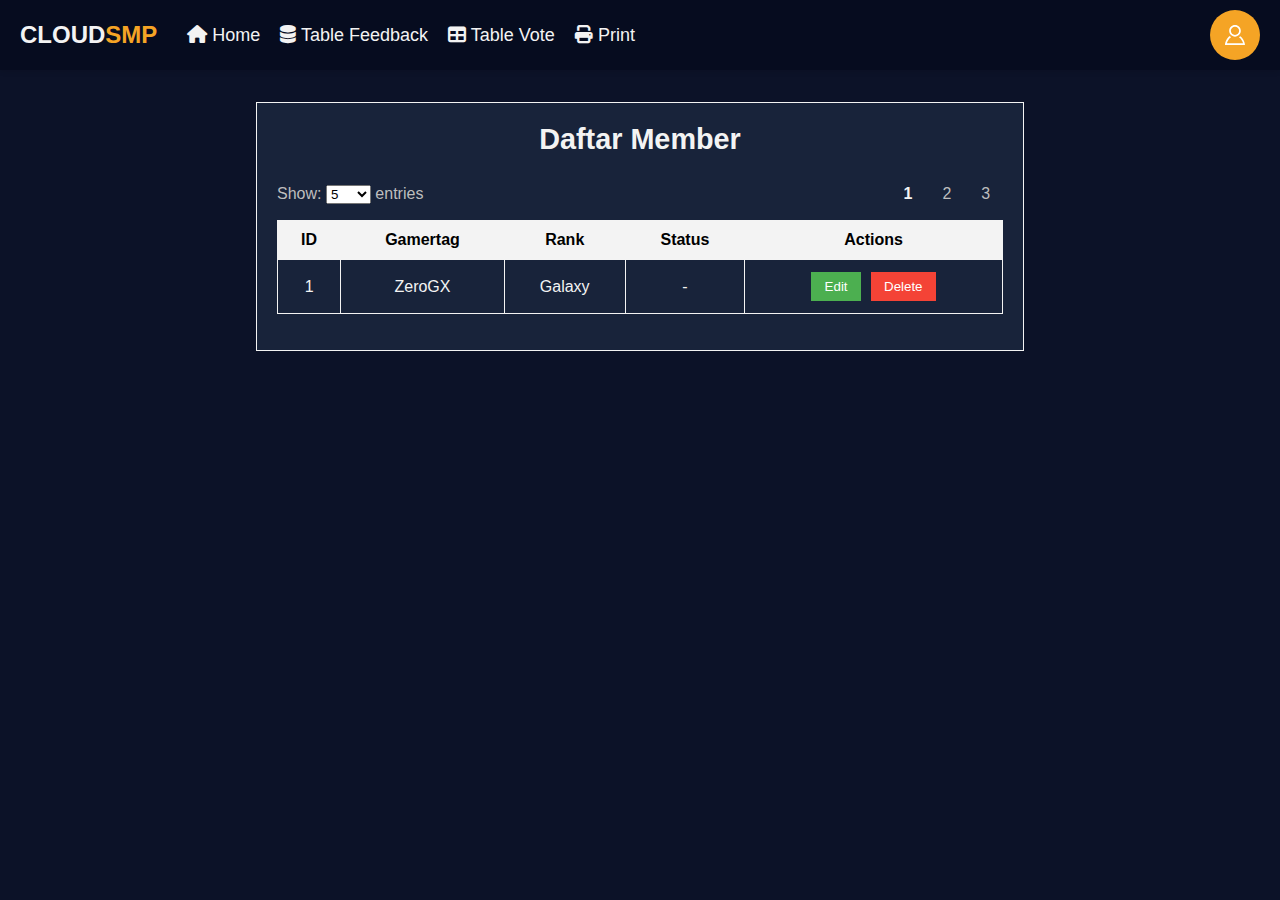
==== admin/index.html @ 1ab06bcb ""Added admin session CSS styles for index CRUD admin, including table, button, form, and pagination " ====
<!DOCTYPE html>
<html lang="en">
  <head>
    <meta charset="UTF-8" />
    <meta name="viewport" content="width=device-width, initial-scale=1.0" />
    <title>Admin CRUD Dashboard</title>
    <!-- CSS Stylesheet -->
    <link rel="stylesheet" href="../assets/css/style.css" />

    <!-- Google Fonts -->
    <link
      href="https://fonts.cdnfonts.com/css/sf-pro-display"
      rel="stylesheet"
    />
    <!-- Font Awesome -->
    <link
      rel="stylesheet"
      href="https://cdnjs.cloudflare.com/ajax/libs/font-awesome/6.6.0/css/all.min.css"
    />
  </head>
  <body>
    <!-- Navbar Start -->
    <nav class="navbar">
      <div class="logo">CLOUD<span>SMP</span></div>
      <!-- Navigation Links -->
      <div class="nav-links">
        <a href="index.html" class="nav-link"
          ><i class="fa fa-home" aria-hidden="true"></i> Home</a
        >
        <a href="table-feedback.html" class="nav-link"
          ><i class="fa-solid fa-database"></i> Table Feedback</a
        >
        <a href="table-vote.html" class="nav-link"
          ><i class="fa-solid fa-table"></i> Table Vote</a
        >
        <a href="print.html" class="nav-link"
          ><i class="fa-solid fa-print"></i> Print</a
        >
      </div>
      <!-- Profile Menu and Burger Icon -->
      <div class="navbar-right">
        <label class="popup">
          <input type="checkbox" />
          <div tabindex="0" class="burger">
            <svg
              viewBox="0 0 24 24"
              fill="white"
              height="20"
              width="20"
              xmlns="http://www.w3.org/2000/svg"
            >
              <path
                d="M12 2c2.757 0 5 2.243 5 5.001 0 2.756-2.243 5-5 5s-5-2.244-5-5c0-2.758 2.243-5.001 5-5.001zm0-2c-3.866 0-7 3.134-7 7.001 0 3.865 3.134 7 7 7s7-3.135 7-7c0-3.867-3.134-7.001-7-7.001zm6.369 13.353c-.497.498-1.057.931-1.658 1.302 2.872 1.874 4.378 5.083 4.972 7.346h-19.387c.572-2.29 2.058-5.503 4.973-7.358-.603-.374-1.162-.811-1.658-1.312-4.258 3.072-5.611 8.506-5.611 10.669h24c0-2.142-1.44-7.557-5.631-10.647z"
              ></path>
            </svg>
          </div>
          <nav class="popup-window">
            <legend>Quick Start</legend>
            <ul>
              <li>
                <button>
                  <svg
                    width="14"
                    height="14"
                    viewBox="0 0 24 24"
                    fill="none"
                    stroke="currentColor"
                    stroke-width="1.2"
                    stroke-linecap="round"
                    xmlns="http://www.w3.org/2000/svg"
                  >
                    <path
                      d="M19 4v6.406l-3.753 3.741-6.463-6.462 3.7-3.685h6.516zm2-2h-12.388l1.497 1.5-4.171 4.167 9.291 9.291 4.161-4.193 1.61 1.623v-12.388zm-5 4c.552 0 1 .449 1 1s-.448 1-1 1-1-.449-1-1 .448-1 1-1zm0-1c-1.104 0-2 .896-2 2s.896 2 2 2 2-.896 2-2-.896-2-2-2zm6.708.292l-.708.708v3.097l2-2.065-1.292-1.74zm-12.675 9.294l-1.414 1.414h-2.619v2h-2v2h-2v-2.17l5.636-5.626-1.417-1.407-6.219 6.203v5h6v-2h2v-2h2l1.729-1.729-1.696-1.685z"
                    ></path>
                  </svg>
                  <a
                    href="login.html"
                    style="
                      text-decoration: none;
                      color: black;
                      text-transform: uppercase;
                    "
                    >LOGIN</a
                  >
                </button>
              </li>
            </ul>
          </nav>
        </label>
      </div>
    </nav>
    <!-- Navbar End -->

    <!-- Dashboard Section -->
    <section id="dashboard" class="table-container">
      <h1>Daftar Member</h1>
      <!-- Options for items per page and pagination -->
      <div class="table-options">
        <div class="item-limit">
          <label for="itemsPerPage">Show: </label>
          <select id="itemsPerPage">
            <option value="5">5</option>
            <option value="20">20</option>
            <option value="50">50</option>
            <option value="100">100</option>
          </select>
          entries
        </div>
        <div class="pagination">
          <span class="page-num active-page">1</span>
          <span class="page-num">2</span>
          <span class="page-num">3</span>
          <!-- Add additional page numbers as needed -->
        </div>
      </div>
      <table class="crud-table">
        <thead>
          <tr>
            <th>ID</th>
            <th>Gamertag</th>
            <th>Rank</th>
            <th>Status</th>
            <th>Actions</th>
          </tr>
        </thead>
        <tbody>
          <!-- Data Rows (Example Row) -->
          <tr>
            <td>1</td>
            <td>ZeroGX</td>
            <td>Galaxy</td>
            <td>-</td>
            <td>
              <button class="edit-btn">Edit</button>
              <button class="delete-btn">Delete</button>
            </td>
          </tr>
        </tbody>
      </table>
    </section>

    <script src="script.js"></script>
  </body>
</html>
---- assets/css/style.css ----
@import url("https://fonts.cdnfonts.com/css/sf-pro-display");

* {
  margin: 0;
  padding: 0;
  scroll-behavior: smooth;
  box-sizing: border-box;
  font-family: "SF Pro Display", sans-serif;
}

body {
  font-family: "SF Pro Display", sans-serif;
  background-color: #0c1228;
}
/* Index.html */
/* Navbar Start */
.navbar {
  position: sticky;
  top: 0;
  z-index: 1000;
  background-color: #060c1f;
  padding: 10px 20px;
  display: flex;
  justify-content: flex-start; /* Align logo dan links ke kiri */
  align-items: center;
  box-shadow: 0 2px 5px rgba(0, 0, 0, 0.1);
}

/* Logo Container */
.navbar .logo {
  font-size: 24px;
  font-weight: bold;
  color: #f3f3f3;
  text-transform: uppercase;
  margin-right: 30px; /* Spasi antara logo dan links */
  display: flex;
  align-items: center;
}
.navbar .logo span {
  color: #f5a425;
}

/* Nav Links */
.navbar .nav-links {
  display: flex;
  gap: 20px; /* Spasi antar links */
}

/* Styling untuk nav-link */
.nav-link {
  text-decoration: none;
  color: #f3f3f3;
  font-size: 18px;
  transition: color 0.3s ease;
  position: relative;
}

/* Underline animation on hover */
.nav-link::before {
  content: "";
  position: absolute;
  width: 0;
  height: 2px;
  bottom: 0;
  left: 0;
  background-color: #f5a425;
  transition: width 0.3s ease;
}

.nav-link:hover::before {
  width: 100%;
}

.nav-link:hover {
  color: #ca881d;
}

/* Navbar-right stays intact for profile and dropdown */
.navbar-right {
  display: flex;
  align-items: center;
  position: relative;
  margin-left: auto; /* Posisikan navbar-right di ujung kanan */
}

/* Navbar End */
/* Logo Icon start */
.popup {
  --burger-line-width: 1.125em;
  --burger-line-height: 0.125em;
  --burger-offset: 0.625em;
  --burger-bg: #f5a425;
  --burger-color: #333;
  --burger-line-border-radius: 0.1875em;
  --burger-diameter: 3.125em;
  --burger-btn-border-radius: calc(var(--burger-diameter) / 2);
  --burger-line-transition: 0.3s;
  --burger-transition: all 0.1s ease-in-out;
  --burger-hover-scale: 1.1;
  --burger-active-scale: 0.95;
  --burger-enable-outline-color: var(--burger-bg);
  --burger-enable-outline-width: 0.125em;
  --burger-enable-outline-offset: var(--burger-enable-outline-width);
  /* nav */
  --nav-padding-x: 0.25em;
  --nav-padding-y: 0.625em;
  --nav-border-radius: 0.375em;
  --nav-border-color: #ccc;
  --nav-border-width: 0.0625em;
  --nav-shadow-color: rgba(0, 0, 0, 0.2);
  --nav-shadow-width: 0 1px 5px;
  --nav-bg: #eee;
  --nav-font-family: "Poppins", sans-serif;
  --nav-default-scale: 0.8;
  --nav-active-scale: 1;
  --nav-position-left: 0;
  --nav-position-right: unset;

  /* title */
  --nav-title-size: 0.625em;
  --nav-title-color: #777;
  --nav-title-padding-x: 1rem;
  --nav-title-padding-y: 0.25em;
  /* nav button */
  --nav-button-padding-x: 1rem;
  --nav-button-padding-y: 0.375em;
  --nav-button-border-radius: 0.375em;
  --nav-button-font-size: 17px;
  --nav-button-hover-bg: #e4e0e1;
  --nav-button-hover-text-color: #000000;
  --nav-button-distance: 0.875em;
  /* underline */
  --underline-border-width: 0.0625em;
  --underline-border-color: #ccc;
  --underline-margin-y: 0.3125em;
}

.popup {
  display: inline-block;
  text-rendering: optimizeLegibility;
  position: relative;
}

.popup input {
  display: none;
}

.burger {
  display: flex;
  position: relative;
  align-items: center;
  justify-content: center;
  background: var(--burger-bg);
  width: var(--burger-diameter);
  height: var(--burger-diameter);
  border-radius: var(--burger-btn-border-radius);
  border: none;
  cursor: pointer;
  overflow: hidden;
  transition: var(--burger-transition);
  outline: var(--burger-enable-outline-width) solid transparent;
  outline-offset: 0;
}

.popup-window {
  transform: scale(var(--nav-default-scale));
  visibility: hidden;
  opacity: 0;
  position: absolute;
  padding: var(--nav-padding-y) var(--nav-padding-x);
  background: var(--nav-bg);
  font-family: var(--nav-font-family);
  color: var(--nav-text-color);
  border-radius: var(--nav-border-radius);
  box-shadow: var(--nav-shadow-width) var(--nav-shadow-color);
  border: var(--nav-border-width) solid var(--nav-border-color);
  top: calc(
    var(--burger-diameter) + var(--burger-enable-outline-width) +
      var(--burger-enable-outline-offset)
  );
  right: var(--nav-position-left);
  left: auto;
  transition: var(--burger-transition);
  margin-top: 10px;
}

.popup-window legend {
  padding: var(--nav-title-padding-y) var(--nav-title-padding-x);
  margin: 0;
  color: var(--nav-title-color);
  font-size: var(--nav-title-size);
  text-transform: uppercase;
}

.popup-window ul {
  margin: 0;
  padding: 0;
  list-style-type: none;
}

.popup-window ul button {
  outline: none;
  width: 100%;
  border: none;
  background: none;
  display: flex;
  align-items: center;
  color: var(--burger-color);
  font-size: var(--nav-button-font-size);
  padding: var(--nav-button-padding-y) var(--nav-button-padding-x);
  white-space: nowrap;
  border-radius: var(--nav-button-border-radius);
  cursor: pointer;
  column-gap: var(--nav-button-distance);
}

.popup-window ul li:nth-child(1) svg,
.popup-window ul li:nth-child(2) svg {
  color: #bf000a;
}

.popup-window ul li:nth-child(4) svg,
.popup-window ul li:nth-child(5) svg {
  color: rgb(153, 153, 153);
}

.popup-window ul li:nth-child(7) svg {
  color: red;
}

.popup-window hr {
  margin: var(--underline-margin-y) 0;
  border: none;
  border-bottom: var(--underline-border-width) solid
    var(--underline-border-color);
}

.popup-window ul button:hover,
.popup-window ul button:focus-visible,
.popup-window ul button:hover svg,
.popup-window ul button:focus-visible svg {
  color: var(--nav-button-hover);
  background: var(--nav-button-hover-bg);
}

.burger:hover {
  transform: scale(var(--burger-hover-scale));
}

.burger:active {
  transform: scale(var(--burger-active-scale));
}

.burger:focus:not(:hover) {
  outline-color: var(--burger-enable-outline-color);
  outline-offset: var(--burger-enable-outline-offset);
}

.popup input:checked + .burger span:nth-child(1) {
  top: 50%;
  transform: translateY(-50%) rotate(45deg);
}

.popup input:checked + .burger span:nth-child(2) {
  bottom: 50%;
  transform: translateY(50%) rotate(-45deg);
}

.popup input:checked + .burger span:nth-child(3) {
  transform: translateX(
    calc(var(--burger-diameter) * -1 - var(--burger-line-width))
  );
}

.popup input:checked ~ nav {
  transform: scale(var(--nav-active-scale));
  visibility: visible;
  opacity: 1;
}
/* Login icon End */

/* Carousel Start */
.carousel-container {
  position: relative;
  width: 100%;
  height: 620px;
  overflow: hidden;
  display: flex;
  justify-content: center;
  align-items: center;
}

.onlinetxt {
  margin-top: 50px;
}

.btn-carousel {
  background-color: #f5a425;
  color: #fff;
  border: none;
  padding: 12px 24px;
  font-size: 0.5em;
  font-weight: bold;
  border-radius: 2em;
  cursor: pointer;
  margin-top: 20px;
  transition: background-color 0.3s ease, transform 0.2s ease;
}
.btn-carousel:hover {
  background-color: #ca881d;
}

.player-join-carousel {
  text-transform: uppercase;
  font-size: 0.5em;
  color: #eee;
  background-color: #bfecff;
  color: #1a1a19;
  border: none;
  margin: 10px;
  padding: 15px 30px;
  font-size: 0.5em;
  font-weight: bold;
  border-radius: 10px;
  transition: background-color 0.3s ease, transform 0.2s ease;
}
.button-container {
  display: flex;
  justify-content: center;
}

.join-button,
.discord-button {
  margin: 10px;
  padding: 15px 30px;
  text-align: center;
  text-transform: uppercase;
  transition: 0.5s;
  background-size: 200% auto;
  color: #f3f3f3;
  border-radius: 10px;
  border: 0px;
  font-weight: 700;
  cursor: pointer;
  box-shadow: 0px 0px 14px -7px rgba(245, 164, 37, 0.75);
}

.join-button {
  background-image: linear-gradient(
    90deg,
    rgba(245, 164, 37, 1) 0%,
    rgba(202, 136, 29, 1) 51%,
    rgba(245, 164, 37, 1) 100%
  );
}

.discord-button {
  background-image: linear-gradient(
    90deg,
    rgba(114, 137, 218, 1) 0%,
    rgba(78, 93, 148, 1) 51%,
    rgba(114, 137, 218, 1) 100%
  );
  box-shadow: 0px 0px 14px -7px rgba(114, 137, 218, 0.75);
}

.join-button:hover,
.discord-button:hover {
  background-position: right center;
}

.join-button:active,
.discord-button:active {
  transform: scale(0.95);
}

.carousel-text {
  position: absolute;
  z-index: 2;
  color: #eee;
  text-align: center;
  font-size: 2em;
  font-weight: bold;
}

.carousel-text h2 {
  margin: 0;
  font-size: 3em;
}

.carousel-text p {
  margin-top: 10px;
}

.carousel-slide {
  position: absolute;
  width: 100%;
  height: 100%;
  display: none;
  justify-content: center;
  align-items: center;
}

.carousel-slide.active {
  display: flex;
}

.carousel-slide img {
  filter: blur(2px);
  width: 100%;
  border-radius: 10px;
  object-fit: cover;
}

.welcome {
  text-transform: uppercase;
  color: #e9eed9;
}

a:visited {
  color: #f3f3f3;
}

a:link {
  color: #f3f3f3; /* warna untuk link yang belum dikunjungi */
}

.prev-btn,
.next-btn {
  position: absolute;
  top: 50%;
  transform: translateY(-50%);
  background-color: rgba(0, 0, 0, 0.5);
  color: #eee;
  border: none;
  padding: 10px;
  cursor: pointer;
  border-radius: 5px;
}

.prev-btn {
  left: 10px;
}

.next-btn {
  right: 10px;
}

.prev-btn:hover,
.next-btn:hover {
  background-color: rgba(0, 0, 0, 0.8);
}
/* Carousel End */
/* Mode Start */
.mode-container {
  padding: 20px;
  border-radius: 15px;
  text-align: center;
  margin: 40px auto;
  width: 80%;
  max-width: 1200px;
}

.mode-header h2 {
  font-size: 2.5em;
  color: #f3f3f3;
  margin-bottom: 20px;
  font-family: "Arial", sans-serif;
}

.mode-list {
  display: flex;
  justify-content: center;
  gap: 40px;
}

.mode-item {
  display: flex;
  flex-direction: column;
  align-items: center;
  padding: 20px;
  width: 200px;
}

.mode-item img {
  width: 80px;
  height: 80px;
  object-fit: contain;
  margin-bottom: 15px;
}

.mode-deskripsi {
  font-size: 1.2em;
  font-weight: bold;
  color: #f3f3f3;
  text-transform: uppercase;
  letter-spacing: 1px;
  font-family: "Arial", sans-serif;
}
/* Mode End */
/* About Start */
.about {
  padding: 40px 20px;
  text-align: center;
  border-radius: 10px;
}

.title-about {
  font-size: 2em;
  color: #f3f3f3;
  margin-bottom: 20px;
  font-weight: bold;
}
.title-about span {
  color: #f5a425;
}

.detail-about {
  font-size: 1.1em;
  color: #f3f3f3;
  line-height: 1.6;
  max-width: 700px;
  margin: 0 auto;
}
.detail-about span {
  color: #f5a425;
}
/* About End */

/* Ranks Start */
.ranks {
  padding: 40px 20px;
  text-align: center;
  border-radius: 10px;
}

.title-ranks {
  font-size: 2em;
  color: #f3f3f3;
  margin-bottom: 10px;
  font-weight: bold;
}
.rank-harga {
  font-size: 1.2em;
  color: #4495ff;
  margin-bottom: 5px;
}
.description-content-in-heading {
  font-size: 1em;
  color: #f3f3f3;
  margin-bottom: 20px;
}
.rank-container {
  display: flex;
  justify-content: center;
  gap: 20px;
  flex-wrap: wrap;
}
.rank-box:hover {
  transform: translateY(-10px);
}

.rank-box {
  transition: transform 0.3s ease;
  background-color: #18233a;
  border-radius: 10px;
  padding: 20px;
  width: 100%;
  display: flex;
  flex-direction: column;
  align-items: center; /* Memposisikan konten ke tengah secara horizontal */
  text-align: center; /* Memastikan teks juga berada di tengah */
}
.rank-box img {
  width: 250px; /* Ukuran lebar gambar */
  height: auto; /* Menyesuaikan tinggi agar proporsional */
  justify-content: center;
}

.rank-name {
  font-size: 1.5em;
  color: #f5a425;
  margin-bottom: 10px;
  font-weight: bold;
}

.rank-description {
  font-size: 1em;
  color: #f3f3f3;
  line-height: 1.6;
}
.rank-button {
  text-decoration: none;
  margin: 10px 0 0 0;
  padding: 10px 20px;
  border-radius: 5px;
  text-align: center;
  text-transform: uppercase;
  transition: 0.5s;
  background-size: 200% auto; /* Membuat animasi bergerak */
  color: #f3f3f3;
  display: block;
  border: 0px;
  width: 100%;
  font-weight: 700;
  box-shadow: 0px 0px 14px -7px rgba(245, 164, 37, 0.75); /* Warna shadow dari gradient */
  background-image: linear-gradient(
    90deg,
    rgba(245, 164, 37, 1) 0%,
    rgba(202, 136, 29, 1) 50%,
    rgba(245, 164, 37, 1) 100%
  );
  cursor: pointer;
  user-select: none;
  -webkit-user-select: none;
  touch-action: manipulation;
}

.rank-button:hover {
  text-decoration: none;
  background-position: right center; /* Mengubah arah gradien saat hover */
  color: #fff;
  text-decoration: none;
}

.rank-button:active {
  transform: scale(0.95); /* Efek animasi kecil saat tombol ditekan */
}

/* Ranks End */

/* Topup Start */
.topup {
  padding: 40px 20px;
  text-align: center;
  border-radius: 10px;
}

.title-topup {
  font-size: 2em;
  color: #f3f3f3;
  margin-bottom: 10px;
  font-weight: bold;
}

.topup-container {
  background-color: #18233a;
  border-radius: 10px;
  padding: 20px;
  width: 100%;
  max-width: 300px;
  text-align: left;
  margin-bottom: 20px;
  transition: transform 0.3s ease;
}

.topup-container:hover {
  transform: translateY(-10px);
}

.topup-paket {
  font-size: 1.5em;
  color: #f5a425;
  margin-bottom: 10px;
  font-weight: bold;
}

.topup-description {
  font-size: 1em;
  color: #f3f3f3;
  line-height: 1.6;
  margin-bottom: 10px;
}

.topup-harga {
  font-size: 1.2em;
  color: #4495ff;
  margin-bottom: 20px;
}

.topup-button {
  text-decoration: none;
  margin: 10px 0 0 0;
  padding: 10px 20px;
  border-radius: 5px;
  text-align: center;
  text-transform: uppercase;
  transition: 0.5s;
  background-size: 200% auto; /* Membuat animasi bergerak */
  color: #f3f3f3;
  display: block;
  border: 0px;
  width: 100%;
  font-weight: 700;
  box-shadow: 0px 0px 14px -7px rgba(245, 164, 37, 0.75); /* Warna shadow dari gradient */
  background-image: linear-gradient(
    90deg,
    rgba(245, 164, 37, 1) 0%,
    rgba(202, 136, 29, 1) 50%,
    rgba(245, 164, 37, 1) 100%
  );
  cursor: pointer;
  user-select: none;
  -webkit-user-select: none;
  touch-action: manipulation;
}

.topup-button:hover {
  background-position: right center; /* Mengubah arah gradien saat hover */
  color: #fff;
  text-decoration: none;
}

.topup-button:active {
  transform: scale(0.95); /* Efek animasi kecil saat tombol ditekan */
}
.topup-container-wrapper {
  display: flex;
  justify-content: center;
  gap: 20px;
  flex-wrap: wrap;
}

/* Topup End */

/* Feedback Start */
.feedback {
  padding: 40px 20px;
  text-align: center;
  border-radius: 10px;
}

.title-feedback {
  font-size: 2em;
  color: #f3f3f3;
  margin-bottom: 10px;
  font-weight: bold;
}

.feedback-container {
  background-color: #18233a;
  border-radius: 10px;
  padding: 20px;
  text-align: left;
  max-width: 600px;
  margin: 0 auto;
}

.feedback form {
  display: flex;
  flex-direction: column;
}

.feedback label {
  font-size: 1.2em;
  color: #f3f3f3;
}

.feedback input[type="text"],
.feedback textarea {
  width: 100%;
  padding: 10px;
  border: none;
  border-radius: 5px;
  background-color: #f3f3f3;
  font-size: 1em;
}

.feedback textarea {
  resize: vertical;
  height: 150px;
}

.feedback input[type="submit"] {
  margin: 10px 0 0 0;
  padding: 10px 20px;
  border-radius: 5px;
  text-align: center;
  text-transform: uppercase;
  transition: 0.5s;
  background-size: 200% auto; /* Membuat animasi bergerak */
  color: #f3f3f3;
  display: block;
  border: 0px;
  width: 100%;
  font-weight: 700;
  box-shadow: 0px 0px 14px -7px rgba(245, 164, 37, 0.75); /* Warna shadow dari gradient */
  background-image: linear-gradient(
    90deg,
    rgba(245, 164, 37, 1) 0%,
    rgba(202, 136, 29, 1) 50%,
    rgba(245, 164, 37, 1) 100%
  );
  cursor: pointer;
  user-select: none;
  -webkit-user-select: none;
  touch-action: manipulation;
}

.feedback input[type="submit"]:hover {
  background-position: right center; /* Mengubah arah gradien saat hover */
  color: #fff;
  text-decoration: none;
}
.feedback input[type="submit"]:active {
  transform: scale(0.95); /* Efek animasi kecil saat tombol ditekan */
}

/* Feedback End */
/* Footer Start */
footer {
  padding: 20px;
  color: #f5e3ef;
  text-align: center;
  background-color: #060c1f;
}

/* Footer End */

.detail-signup {
  color: white;
  font-weight: bold;
  text-align: center;
  padding-top: 10px;
}

/* back to top start */
.button-top {
  width: 50px;
  height: 50px;
  border-radius: 50%;
  background-color: rgb(20, 20, 20);
  border: none;
  font-weight: 600;
  display: flex;
  align-items: center;
  justify-content: center;
  box-shadow: 0px 0px 0px 4px rgba(180, 160, 255, 0.253);
  cursor: pointer;
  transition-duration: 0.3s;
  overflow: hidden;
  position: fixed;
  bottom: 20px;
  right: 20px;
  display: none; /* Sembunyikan tombol saat awal */
}

.svgIcon {
  width: 12px;
  transition-duration: 0.3s;
}

.svgIcon path {
  fill: white;
}

.button-top:hover {
  width: 140px;
  border-radius: 50px;
  transition-duration: 0.3s;
  background-color: rgb(181, 160, 255);
  align-items: center;
}

.button-top:hover .svgIcon {
  transition-duration: 0.3s;
  transform: translateY(-200%);
}

.button-top::before {
  position: absolute;
  bottom: -20px;
  content: "Back to Top";
  color: white;
  font-size: 0px;
}

.button-top:hover::before {
  font-size: 13px;
  opacity: 1;
  bottom: unset;
  transition-duration: 0.3s;
}

/* Login.html Start */
.login-page {
  display: flex;
  justify-content: center;
  align-items: center;
  min-height: 100vh; /* Full viewport height */
}

/* Existing .login-container styles */
.login-container {
  width: 100%;
  max-width: 400px;
  padding: 2rem;
  background: #18233a;
  border-radius: 8px;
  box-shadow: 0px 4px 8px rgba(0, 0, 0, 0.1);
}

/* Title */
.login-container h1 {
  text-align: center;
  margin-bottom: 0.9rem;
  color: #f3f3f3;
}
.login-container span {
  color: #f5a425;
}
.login-container h2 {
  text-align: center;
  margin-bottom: 2rem;
  color: #f3f3f3;
}
/* Label Styles */
.login-container label {
  color: #f3f3f3;
  text-align: left;
  font-size: 1.1em;
}

/* Input Styles */
.login-container input[type="text"],
.login-container input[type="password"] {
  width: 100%;
  padding: 0.75rem;
  margin: 0.5rem 0;
  border: 1px solid #ddd;
  border-radius: 5px;
  font-size: 1rem;
}

.login-container input[type="text"]:focus,
.login-container input[type="password"]:focus {
  outline: none;
  border-color: #5471d2;
  box-shadow: 0 0 5px rgba(84, 113, 210, 0.3);
}

/* Button Styling */
.login-container button {
  width: 100%;
  padding: 0.75rem;
  background: #5471d2;
  color: #fff;
  border: none;
  border-radius: 5px;
  font-size: 1rem;
  cursor: pointer;
  transition: background 0.3s ease;
}

.login-container button:hover {
  background: #4056a1;
}

/* Button Styles */
.login-container button {
  width: 100%;
  padding: 0.75rem;
  background: #5471d2;
  color: #fff;
  border: none;
  border-radius: 5px;
  font-size: 1rem;
  cursor: pointer;
  transition: background 0.3s ease;
}

.login-container button:hover {
  background: #4056a1;
}

/* Footer Links */
.login-container .footer-text {
  margin-top: 1rem;
  font-size: 0.9rem;
  color: #555;
}

.login-container .footer-text a {
  color: #5471d2;
  text-decoration: none;
}

.login-container .footer-text a:hover {
  text-decoration: underline;
}

/* Login.html end */
/* Notification Start */
/* Mengatur tampilan alert */
.alert {
  display: flex;
  align-items: center;
  justify-content: space-between;
  background-color: #ffeb3b;
  color: #333;
  padding: 16px;
  border-radius: 8px;
  font-family: "SF Pro Display", sans-serif;
  box-shadow: 0px 4px 8px rgba(0, 0, 0, 0.1);
  position: fixed;
  top: 20px;
  right: 20px;
  width: 320px;
  z-index: 1000;
  transition: transform 0.4s ease, opacity 0.4s ease;
}

.alert i {
  margin-right: 10px;
  font-size: 20px;
  color: #f57c00;
}

.alert strong {
  font-weight: bold;
}

.alert a {
  color: #007bff;
  text-decoration: underline;
}

.alert a:hover {
  color: #0056b3;
}

.close-btn {
  background: none;
  border: none;
  font-size: 20px;
  color: #333;
  cursor: pointer;
}

.close-btn:hover {
  color: #555;
}

/* Animasi untuk menampilkan dan menghilangkan notifikasi */
.alert.show {
  transform: translateX(0);
  opacity: 1;
}

.alert.hide {
  transform: translateX(100%);
  opacity: 0;
}

/* Notification End */

/* Review Start */
.review {
  text-align: center;
}
.title-review {
  font-size: 2em;
  margin-bottom: 10px;
  color: #f3f3f3;
}
.comment-section {
  max-width: 600px;
  margin: 0 auto;
  padding: 20px;
}

.comment-card {
  background-color: #18233a;
  border-radius: 10px;
  padding: 15px;
  margin-bottom: 20px;
  box-shadow: 0 4px 8px rgba(0, 0, 0, 0.1);
}

.comment-header {
  display: flex;
  align-items: center;
  justify-content: space-between;
}

.username {
  color: #f5a425;
  font-weight: bold;
  margin: 0;
}

.timestamp {
  color: #808080;
  font-size: 0.9em;
}

.like-container {
  display: flex;
  align-items: center;
}
.comment-body {
  color: #f3f3f3;
  margin-top: 10px;
  line-height: 1.6;
}
/* Review End */
/* Vote Start */
/* Container vote */
.vote {
  text-align: center;
  background-color: #18233a;
  max-width: 600px;
  margin: 120px auto 0;
  padding: 40px 20px;
  border-radius: 10px;
}
.vote h1 {
  color: #f3f3f3;
  font-size: 2em;
  margin-bottom: 10px;
}

/* Deskripsi Vote */
.description-vote {
  font-size: 1.2em;
  color: #f3f3f3;
  margin-bottom: 20px;
}

/* Tombol Vote */
.vote-button-form {
  text-decoration: none;
  margin-top: 10px;
  padding: 15px 30px;
  font-size: 1.1em;
  color: #fff;
  background-color: #4caf50;
  border: none;
  border-radius: 5px;
  cursor: pointer;
  transition: background-color 0.3s ease;
}

.vote-button-form:hover {
  background-color: #45a049;
}
/* Tombol login-form */
.login-button-form {
  text-decoration: none;
  margin-top: 10px;
  padding: 15px 30px;
  font-size: 1.1em;
  color: #fff;
  background-color: #4caf50;
  border: none;
  border-radius: 5px;
  cursor: pointer;
  transition: background-color 0.3s ease;
}

/* Pesan Login Prompt */
.login-prompt {
  font-size: 1.1em;
  color: #ff0000;
  margin-top: 20px;
}

/* Vote End */

/* admin session */
/* index CRUD ADMIN */
.feedback-title,
.vote-title,
.print-title,
h1 {
  text-align: center;
  font-size: 1.8em;
  margin-bottom: 1em;
  color: #f3f3f3;
}

/* Table Styles */
.table-container,
.print-container {
  background-color: #18233a;
  width: 60%;
  max-width: 800px;
  margin: 2rem auto;
  padding: 20px;
  border: 1px solid #f3f3f3;
}
.print-container label {
  color: #f3f3f3;
}

.crud-table,
.feedback-table,
.vote-table,
.print-table {
  width: 100%;
  border-collapse: collapse;
  margin-bottom: 1em;
}

.crud-table td,
.feedback-table td,
.vote-table td,
.print-table td {
  color: #f3f3f3;
  padding: 10px;
  text-align: center;
  font-size: 1em;
  border: 1px solid #f3f3f3;
}

.crud-table th,
.feedback-table th,
.vote-table th,
.print-table th {
  background-color: #060c1f;
  border: 1px solid #f3f3f3;
  padding: 10px;
  text-align: center;
  font-size: 1em;
}

.crud-table th,
.feedback-table th,
.vote-table th,
.print-table th {
  background-color: #f3f3f3;
  font-weight: bold;
  cursor: pointer;
}

.sortable:hover {
  background-color: #f3f3f3;
}

/* Buttons */
.edit-btn,
.delete-btn,
.submit-btn,
.form-group button {
  padding: 0.5em 1em;
  border: none;
  cursor: pointer;
  margin: 0.2em;
}

.edit-btn {
  background-color: #4caf50;
  color: #fff;
}

.delete-btn {
  background-color: #f44336;
  color: #fff;
}

.submit-btn,
.form-group button {
  background-color: #333;
  color: #fff;
  margin-top: 1em;
  width: 100%;
}

.submit-btn:hover,
.form-group button:hover {
  background-color: #555;
}

/* Form Styles */
.print-form,
.crud-form {
  display: flex;
  flex-direction: column;
  gap: 1em;
  margin-top: 1em;
}

.form-group {
  display: flex;
  flex-direction: column;
}

.form-group label {
  margin-bottom: 0.5em;
  font-weight: bold;
}
.form-group input[type="date"],
.form-group select,
.form-group button {
  padding: 0.6em;
  font-size: 1em;
}

.form-group button {
  background-color: #333;
  color: #fff;
  border: none;
  cursor: pointer;
  text-transform: uppercase;
}

.form-group button:hover {
  background-color: #555;
}

/* Item Limit and Pagination */
.table-options {
  display: flex;
  justify-content: space-between;
  margin-bottom: 1em;
}

.item-limit,
.pagination {
  color: #bebebe;
  font-size: 1em;
}

.pagination span {
  padding: 0.3em 0.6em;
  margin: 0 0.2em;
  cursor: pointer;
}

.pagination .active-page {
  font-weight: bold;
  color: #f3f3f3;
}

/* Responsive Styles */

/* Tablet (768px and below) */
@media (max-width: 768px) {
  .container {
    width: 90%;
  }

  .crud-table th,
  .crud-table td {
    padding: 0.8em;
  }
}

/* Mobile (576px and below) */
@media (max-width: 576px) {
  .navbar .nav-links {
    flex-direction: column;
  }

  .navbar .nav-links li {
    margin-left: 0;
    margin-top: 0.5em;
  }

  .crud-table th,
  .crud-table td {
    padding: 0.5em;
  }

  .submit-btn {
    width: auto;
  }
  .feedback-table th,
  .feedback-table td,
  .vote-table th,
  .vote-table td,
  .crud-table th,
  .crud-table td,
  .print-table th,
  .print-table td {
    font-size: 0.8em;
    padding: 5px;
  }

  .feedback-title,
  .vote-title,
  .print-title,
  h1 {
    font-size: 1.2em;
  }
}

/* Responsive Styles Start */

/* Mobile View (max-width: 576px) */
@media (max-width: 576px) {
  /* Hide navigation links on small screens */
  .nav-link {
    display: none;
  }

  /* About Section */
  .title-about {
    font-size: 1.5em;
  }
  .detail-about {
    font-size: 0.9em;
    text-align: justify;
  }

  /* Mode Header */
  .mode-header h2 {
    font-size: 1.5em;
    color: #f3f3f3;
    margin-bottom: 20px;
    font-family: "Arial", sans-serif;
  }

  /* Ranks Section */
  .ranks {
    padding: 20px 10px;
  }
  .mode-deskripsi,
  .rank-description {
    font-size: 0.9em;
  }
  .title-ranks {
    font-size: 1.5em;
  }
  .rank-harga {
    font-size: 1em;
  }
  .rank-name {
    font-size: 1.2em;
  }

  /* Rank Container and Boxes */
  .rank-container {
    flex-direction: column;
    align-items: center;
    margin-top: 18px;
    width: 100%;
  }
  .rank-box {
    max-width: 95%;
    padding: 20px;
    gap: 20px;
    margin-left: 0 auto;
    transition: none;
  }
  .rank-box:hover {
    transform: none;
  }

  /* Topup and Feedback Containers */
  .topup-container,
  .feedback-container {
    max-width: 95%;
    padding: 20px;
    margin-left: 0 auto;
    transition: none;
  }
  .topup-container:hover {
    transform: none;
  }

  /* Carousel Section */
  .carousel-container {
    position: relative;
    width: 100vw;
    height: 100vh;
    overflow: hidden;
    display: flex;
    justify-content: center;
    align-items: center;
  }

  /* Carousel Buttons */
  .btn-carousel {
    background-color: #f5a425;
    color: #fff;
    border: none;
    padding: 10px 20px;
    font-size: 0.8em;
    font-weight: bold;
    border-radius: 2em;
    cursor: pointer;
    margin-top: 15px;
    transition: background-color 0.3s ease, transform 0.2s ease;
  }

  /* Player Join Text */
  .player-join-carousel {
    color: #1a1a19;
  }

  /* Button Container and Styles */
  .button-container {
    display: flex;
    justify-content: center;
    gap: 10px;
  }

  .join-button,
  .discord-button,
  .vote-button {
    margin: 10px;
    padding: 15px 30px;
    text-align: center;
    text-transform: uppercase;
    transition: 0.5s;
    background-size: 200% auto;
    color: #f3f3f3;
    border-radius: 10px;
    border: 0px;
    font-weight: 700;
    cursor: pointer;
    box-shadow: 0px 0px 14px -7px rgba(245, 164, 37, 0.75);
  }
  .vote-button {
    text-decoration: none;
    background-image: linear-gradient(
      90deg,
      rgb(10, 12, 55) 0%,
      rgb(14, 20, 42) 51%,
      rgb(50, 40, 68) 100%
    );
  }

  .discord-button {
    background-image: linear-gradient(
      90deg,
      rgba(114, 137, 218, 1) 0%,
      rgba(78, 93, 148, 1) 51%,
      rgba(114, 137, 218, 1) 100%
    );
    box-shadow: 0px 0px 14px -7px rgba(114, 137, 218, 0.75);
  }

  .join-button:hover,
  .discord-button:hover,
  .vote-button:hover {
    background-position: right center;
  }

  .join-button:active,
  .discord-button:active,
  .vote-button:active {
    transform: scale(0.95);
  }

  /* Carousel Text */
  .carousel-text {
    position: absolute;
    z-index: 2;
    color: #eee;
    text-align: center;
    font-size: 1.2em;
  }
  .carousel-text h2 {
    margin: 0;
    font-size: 2em;
  }
  .carousel-text p {
    margin-top: 5px;
  }

  /* Carousel Navigation Buttons */
  .prev-btn,
  .next-btn {
    display: none;
  }

  .form-container {
    height: 100%;
    width: 100%;
  }
  /* Vote */
  .vote {
    padding: 10px;
    margin-top: 30px;
  }

  .description-vote {
    font-size: 0.9em; /* Ukuran teks lebih kecil */
  }

  .vote-button {
    padding: 10px 20px; /* Kurangi padding tombol */
    font-size: 0.9em; /* Sesuaikan ukuran font */
  }

  .login-prompt {
    font-size: 0.9em;
  }
}

/* Tablet View (max-width: 768px) */
@media (max-width: 768px) {
  /* Hide navigation links on small screens */
  .nav-link {
    display: none;
  }

  /* About Section */
  .title-about {
    font-size: 1.5em;
  }
  .detail-about {
    font-size: 0.9em;
    text-align: justify;
  }

  /* Mode Header */
  .mode-header h2 {
    font-size: 1.5em;
    color: #f3f3f3;
    margin-bottom: 20px;
    font-family: "Arial", sans-serif;
  }

  /* Ranks Section */
  .ranks {
    padding: 20px 10px;
  }
  .mode-deskripsi,
  .rank-description {
    font-size: 0.9em;
  }
  .title-ranks {
    font-size: 1.5em;
  }
  .rank-harga {
    font-size: 1em;
  }
  .rank-name {
    font-size: 1.2em;
  }

  /* Rank Container and Boxes */
  .rank-container {
    flex-direction: column;
    align-items: center;
    margin-top: 18px;
    width: 100%;
  }
  .rank-box {
    max-width: 95%;
    padding: 20px;
    gap: 20px;
    margin-left: 0 auto;
    transition: none;
  }
  .rank-box:hover {
    transform: none;
  }

  /* Topup and Feedback Containers */
  .topup-container,
  .feedback-container {
    max-width: 95%;
    padding: 20px;
    margin-left: 0 auto;
    transition: none;
  }
  .topup-container:hover {
    transform: none;
  }

  /* Carousel Section */
  .carousel-container {
    position: relative;
    width: 100%;
    height: 400px;
    overflow: hidden;
    display: flex;
    justify-content: center;
    align-items: center;
  }

  .carousel-slide {
    width: max-content;
  }

  /* Carousel Buttons */
  .btn-carousel {
    background-color: #f5a425;
    color: #fff;
    border: none;
    padding: 10px 20px;
    font-size: 0.8em;
    font-weight: bold;
    border-radius: 2em;
    cursor: pointer;
    margin-top: 15px;
    transition: background-color 0.3s ease, transform 0.2s ease;
  }

  /* Player Join Text */
  .player-join-carousel {
    color: #1a1a19;
  }

  /* Button Container and Styles */
  .button-container {
    display: flex;
    justify-content: center;
    gap: 10px;
  }

  .join-button,
  .discord-button,
  .vote-button {
    margin: 10px;
    padding: 15px 30px;
    text-align: center;
    text-transform: uppercase;
    transition: 0.5s;
    background-size: 200% auto;
    color: #f3f3f3;
    border-radius: 10px;
    border: 0px;
    font-weight: 700;
    cursor: pointer;
    box-shadow: 0px 0px 14px -7px rgba(245, 164, 37, 0.75);
  }
  .vote-button {
    text-decoration: none;
    background-image: linear-gradient(
      90deg,
      rgb(10, 12, 55) 0%,
      rgb(14, 20, 42) 51%,
      rgb(50, 40, 68) 100%
    );
  }

  .discord-button {
    background-image: linear-gradient(
      90deg,
      rgba(114, 137, 218, 1) 0%,
      rgba(78, 93, 148, 1) 51%,
      rgba(114, 137, 218, 1) 100%
    );
    box-shadow: 0px 0px 14px -7px rgba(114, 137, 218, 0.75);
  }

  .join-button:hover,
  .discord-button:hover,
  .vote-button:hover {
    background-position: right center;
  }

  .join-button:active,
  .discord-button:active,
  .vote-button:active {
    transform: scale(0.95);
  }

  /* Carousel Text */
  .carousel-text {
    position: absolute;
    z-index: 2;
    color: #eee;
    text-align: center;
    font-size: 1.2em;
  }
  .carousel-text h2 {
    margin: 0;
    font-size: 2em;
  }
  .carousel-text p {
    margin-top: 5px;
  }

  /* Carousel Navigation Buttons */
  .prev-btn,
  .next-btn {
    display: none;
  }

  .form-container {
    height: 100%;
    width: 100%;
  }
  /* Login.html */
  .login-container {
    padding: 1.5rem;
  }

  .login-page {
    display: flex;
    justify-content: center;
    align-items: center;
  }

  /* Vote */
  .vote {
    margin-top: 120px;
    width: 70%;
    padding: 20px;
  }

  .description-vote {
    font-size: 1em; /* Ukuran teks lebih kecil */
  }

  .vote-button {
    padding: 12px 25px; /* Kurangi padding tombol */
    font-size: 1em; /* Sesuaikan ukuran font */
  }

  .login-prompt {
    font-size: 1em;
  }

  /* Notification Start */
  .alert {
    width: 50%;
    height: auto;
    font-size: 0.9em;
  }
  /* Notification End */

  /* CRUD */
  .print-container,
  .table-container {
    width: 100%;
    padding: 15px;
  }

  .feedback-table th,
  .feedback-table td,
  .vote-table th,
  .vote-table td,
  .crud-table th,
  .crud-table td,
  .print-table th,
  .print-table td {
    font-size: 0.9em;
    padding: 8px;
  }

  .feedback-title,
  .vote-title,
  .print-title,
  h1 {
    font-size: 1.5em;
  }
}

@media (min-width: 769px) {
  .vote-button {
    display: none;
  }
}

/* Desktop View (min-width: 1010px) */
@media (min-width: 1010px) {
  .vote-button {
    display: none;
  }

  /* Mode Container */
  .mode-container {
    margin: 60px auto;
  }
  .mode-header h2 {
    font-size: 3em;
  }

  /* About Section */
  .about {
    padding: 60px 40px;
  }
  .title-about {
    font-size: 2.5em;
  }

  /* Ranks Section */
  .ranks {
    padding: 60px 40px;
  }
  .rank-box {
    max-width: 250px;
  }

  /* Topup Section */
  .topup {
    padding: 60px 40px;
  }
  .topup-container {
    max-width: 400px;
  }

  /* Feedback Section */
  .feedback {
    padding: 60px 40px;
  }

  /* Form Styles */
  .form {
    width: 600px;
  }

  /* Button Styles */
  .button-submit {
    padding: 20px 30px;
  }

  /* Footer */
  footer {
    padding: 30px;
  }

  /* Back to Top Button */
  .button-top {
    width: 60px;
    height: 60px;
  }

  /* Riview Start */
  .carousel-riview-container {
    width: 70%; /* Slightly narrower width for large screens */
    padding: 30px; /* Larger padding for desktop */
  }

  .carousel-riview-card {
    min-width: 280px; /* Larger card width on desktop */
    max-width: 350px;
    margin: 15px; /* Increase spacing between cards */
    padding: 20px; /* More padding for readability */
  }

  .description {
    font-size: 1.1em; /* Larger font for readability */
  }

  .date-time,
  .author {
    font-size: 1em; /* Standard text size for desktop */
  }
  /* Riview End */
}
/* Responsive Styles End */
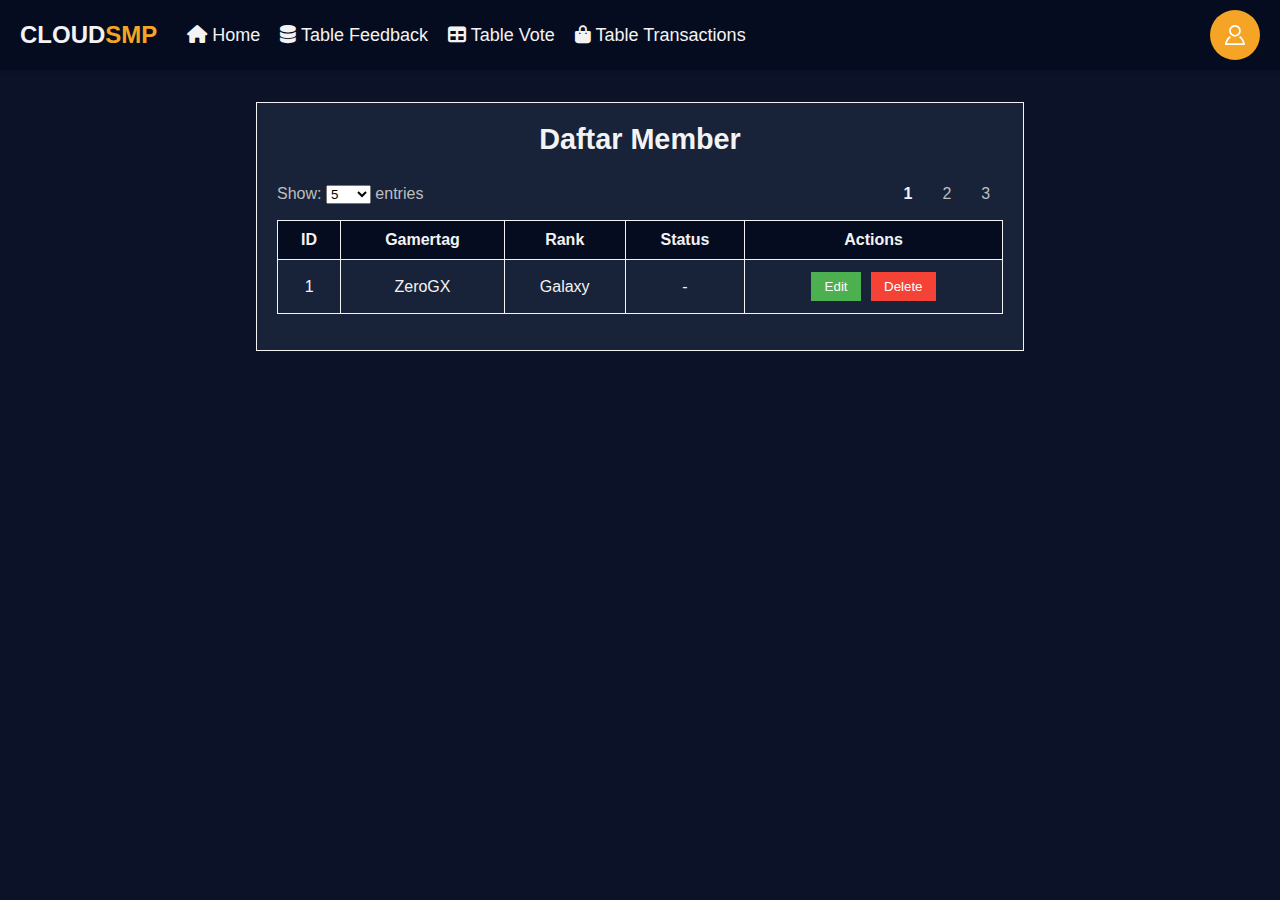
==== commit f23dab35: "Penambahan beberapa fitur admin seperti transactions table, dan edit transactions" ====
--- a/admin/index.html
+++ b/admin/index.html
@@ -3,7 +3,7 @@
   <head>
     <meta charset="UTF-8" />
     <meta name="viewport" content="width=device-width, initial-scale=1.0" />
-    <title>Admin CRUD Dashboard</title>
+    <title>Cloud SMP - Admin | Dashboard</title>
     <!-- CSS Stylesheet -->
     <link rel="stylesheet" href="../assets/css/style.css" />
 
@@ -33,8 +33,8 @@
         <a href="table-vote.html" class="nav-link"
           ><i class="fa-solid fa-table"></i> Table Vote</a
         >
-        <a href="print.html" class="nav-link"
-          ><i class="fa-solid fa-print"></i> Print</a
+        <a href="table-transactions.html" class="nav-link"
+          ><i class="fa-solid fa-bag-shopping"></i> Table Transactions</a
         >
       </div>
       <!-- Profile Menu and Burger Icon -->
@@ -93,7 +93,7 @@
 
     <!-- Dashboard Section -->
     <section id="dashboard" class="table-container">
-      <h1>Daftar Member</h1>
+      <h1 class="daftar-member-title">Daftar Member</h1>
       <!-- Options for items per page and pagination -->
       <div class="table-options">
         <div class="item-limit">
--- a/assets/css/style.css
+++ b/assets/css/style.css
@@ -1168,18 +1168,19 @@
 /* Vote End */
 
 /* admin session */
-/* index CRUD ADMIN */
+/* Title Styles */
 .feedback-title,
 .vote-title,
 .print-title,
-h1 {
+.transactions-title,
+.daftar-member-title {
   text-align: center;
   font-size: 1.8em;
   margin-bottom: 1em;
   color: #f3f3f3;
 }
 
-/* Table Styles */
+/* Container Styles */
 .table-container,
 .print-container {
   background-color: #18233a;
@@ -1189,14 +1190,17 @@
   padding: 20px;
   border: 1px solid #f3f3f3;
 }
+
 .print-container label {
   color: #f3f3f3;
 }
 
+/* Table Styles */
 .crud-table,
 .feedback-table,
 .vote-table,
-.print-table {
+.print-table,
+.transactions-table {
   width: 100%;
   border-collapse: collapse;
   margin-bottom: 1em;
@@ -1205,7 +1209,8 @@
 .crud-table td,
 .feedback-table td,
 .vote-table td,
-.print-table td {
+.print-table td,
+.transactions-table td {
   color: #f3f3f3;
   padding: 10px;
   text-align: center;
@@ -1216,28 +1221,19 @@
 .crud-table th,
 .feedback-table th,
 .vote-table th,
-.print-table th {
+.print-table th,
+.transactions-table th {
+  color: #f3f3f3;
   background-color: #060c1f;
   border: 1px solid #f3f3f3;
   padding: 10px;
   text-align: center;
   font-size: 1em;
-}
-
-.crud-table th,
-.feedback-table th,
-.vote-table th,
-.print-table th {
-  background-color: #f3f3f3;
   font-weight: bold;
   cursor: pointer;
 }
 
-.sortable:hover {
-  background-color: #f3f3f3;
-}
-
-/* Buttons */
+/* Button Styles */
 .edit-btn,
 .delete-btn,
 .submit-btn,
@@ -1289,6 +1285,7 @@
   margin-bottom: 0.5em;
   font-weight: bold;
 }
+
 .form-group input[type="date"],
 .form-group select,
 .form-group button {
@@ -1297,15 +1294,35 @@
 }
 
 .form-group button {
-  background-color: #333;
+  text-decoration: none;
+  margin: 10px 0 0 0;
+  padding: 10px 20px;
+  border-radius: 5px;
+  text-align: center;
+  text-transform: uppercase;
+  transition: 0.5s;
+  background-size: 200% auto;
+  color: #f3f3f3;
+  display: block;
+  border: 0px;
+  width: 100%;
+  font-weight: 700;
+  box-shadow: 0px 0px 14px -7px rgba(245, 164, 37, 0.75);
+  background-image: linear-gradient(
+    90deg,
+    rgba(245, 164, 37, 1) 0%,
+    rgba(202, 136, 29, 1) 50%,
+    rgba(245, 164, 37, 1) 100%
+  );
+  cursor: pointer;
+  user-select: none;
+  -webkit-user-select: none;
+  touch-action: manipulation;
+}
+
+.form-group button:hover {
+  background-position: right center;
   color: #fff;
-  border: none;
-  cursor: pointer;
-  text-transform: uppercase;
-}
-
-.form-group button:hover {
-  background-color: #555;
 }
 
 /* Item Limit and Pagination */
@@ -1315,7 +1332,11 @@
   margin-bottom: 1em;
 }
 
-.item-limit,
+.item-limit {
+  color: #bebebe;
+  font-size: 1em;
+}
+
 .pagination {
   color: #bebebe;
   font-size: 1em;
@@ -1329,6 +1350,49 @@
 
 .pagination .active-page {
   font-weight: bold;
+  color: #f3f3f3;
+}
+/* Edit Container */
+.edit-container {
+  background-color: #18233a;
+  width: 60%;
+  max-width: 600px;
+  margin: 2rem auto;
+  padding: 20px;
+  border: 1px solid #f3f3f3;
+  border-radius: 8px;
+}
+
+/* Edit Title */
+.edit-title {
+  text-align: center;
+  font-size: 1.8em;
+  margin-bottom: 1em;
+  color: #f3f3f3;
+}
+
+/* Form Styling */
+.edit-form .form-group {
+  display: flex;
+  flex-direction: column;
+  margin-bottom: 1em;
+}
+
+.edit-form label {
+  margin-bottom: 0.5em;
+  font-weight: bold;
+  color: #f3f3f3;
+}
+
+.edit-form input[type="text"],
+.edit-form input[type="date"],
+.edit-form textarea,
+.edit-form select {
+  padding: 0.6em;
+  font-size: 1em;
+  border: 1px solid #ccc;
+  border-radius: 4px;
+  background-color: #222;
   color: #f3f3f3;
 }
 
